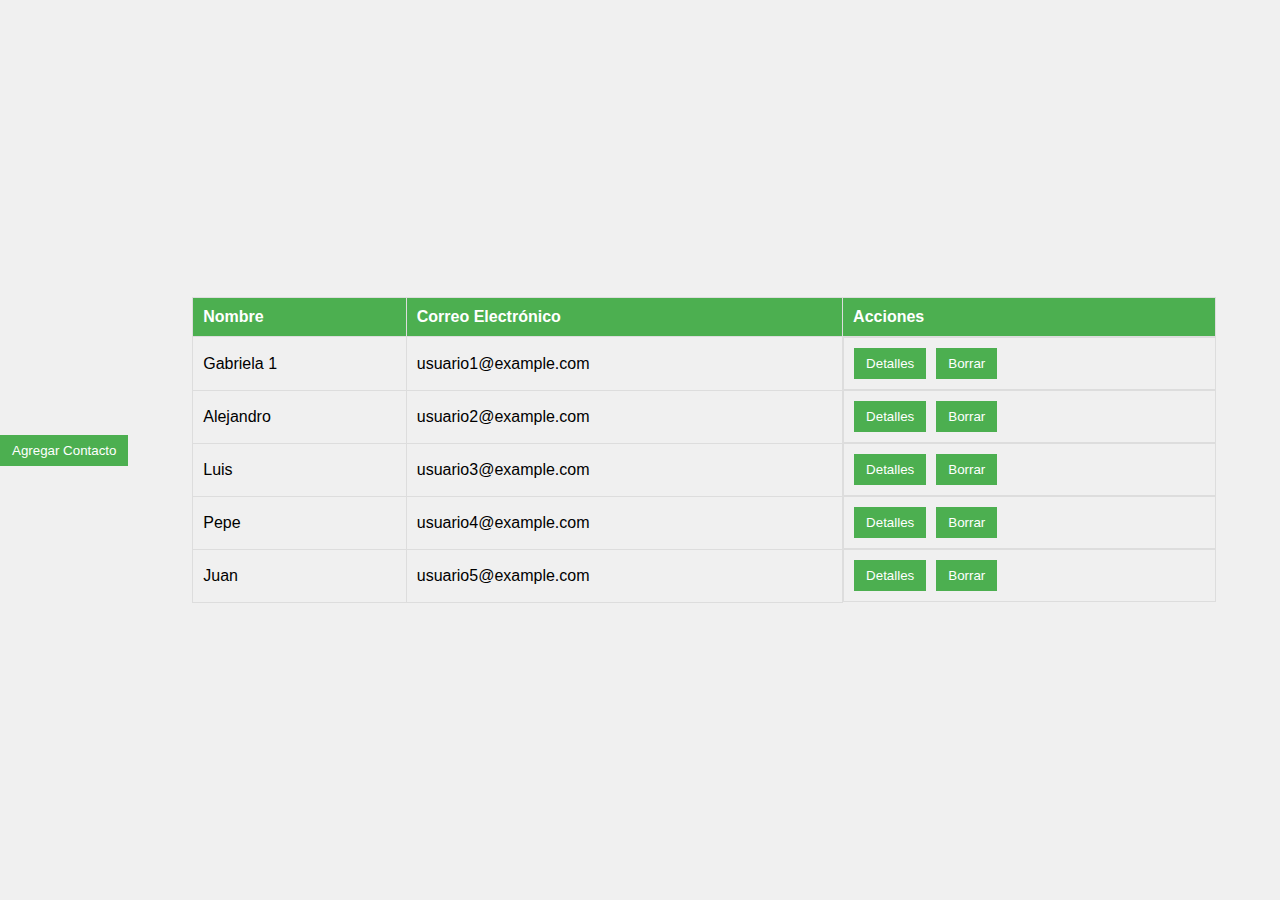
==== assets/Paginas/Contactos.html @ 438fb38b "se agrega contactos" ====
<!DOCTYPE html>
<html lang="en">
<head>
    <meta charset="UTF-8">
    <meta name="viewport" content="width=device-width, initial-scale=1.0">
    <link rel="stylesheet" href="../Estilos/Style_Contactos.css">
    <title>Document</title>
</head>
    <body>
        <button onclick="agregarContacto()">Agregar Contacto</button>

        <table>
          <thead>
            <tr>
              <th>Nombre</th>
              <th>Correo Electrónico</th>
              <th>Acciones</th>
            </tr>
          </thead>
          <tbody>
            <tr>
              <td>Gabriela 1</td>
              <td>usuario1@example.com</td>
              <td class="acciones">
                <button onclick="verDetalles()">Detalles</button>
                <button onclick="borrarUsuario()">Borrar</button>
              </td>
            </tr>
            <tr>
              <td>Alejandro</td>
              <td>usuario2@example.com</td>
              <td class="acciones">
                <button onclick="verDetalles()">Detalles</button>
                <button onclick="borrarUsuario()">Borrar</button>
              </td>
            </tr>

            <tr>
                <td>Luis</td>
                <td>usuario3@example.com</td>
                <td class="acciones">
                  <button onclick="verDetalles()">Detalles</button>
                  <button onclick="borrarUsuario()">Borrar</button>
                </td>
              </tr>

              <tr>
                <td>Pepe</td>
                <td>usuario4@example.com</td>
                <td class="acciones">
                  <button onclick="verDetalles()">Detalles</button>
                  <button onclick="borrarUsuario()">Borrar</button>
                </td>
              </tr>

              <tr>
                <td>Juan</td>
                <td>usuario5@example.com</td>
                <td class="acciones">
                  <button onclick="verDetalles()">Detalles</button>
                  <button onclick="borrarUsuario()">Borrar</button>
                </td>
              </tr>   
   
            </tbody>
        </table>
    </body>
    <script src="../scripts/Logica_Contactos.js"></script>
</html>
---- assets/Estilos/Style_Contactos.css ----
body {
    font-family: 'Arial', sans-serif;
    background-color: #f0f0f0;
    display: flex;
    justify-content: center;
    align-items: center;
    height: 100vh;
    margin: 0;
  }

  table {
    border-collapse: collapse;
    width: 80%;
    margin: 20px auto;
  }

  th, td {
    border: 1px solid #ddd;
    padding: 10px;
    text-align: left;
  }

  th {
    background-color: #4CAF50;
    color: white;
  }

  button {
    background-color: #4CAF50;
    color: white;
    border: none;
    padding: 8px 12px;
    cursor: pointer;
  }

  button:hover {
    background-color: #45a049;
  }

  .acciones {
    display: flex;
    gap: 10px;
  }
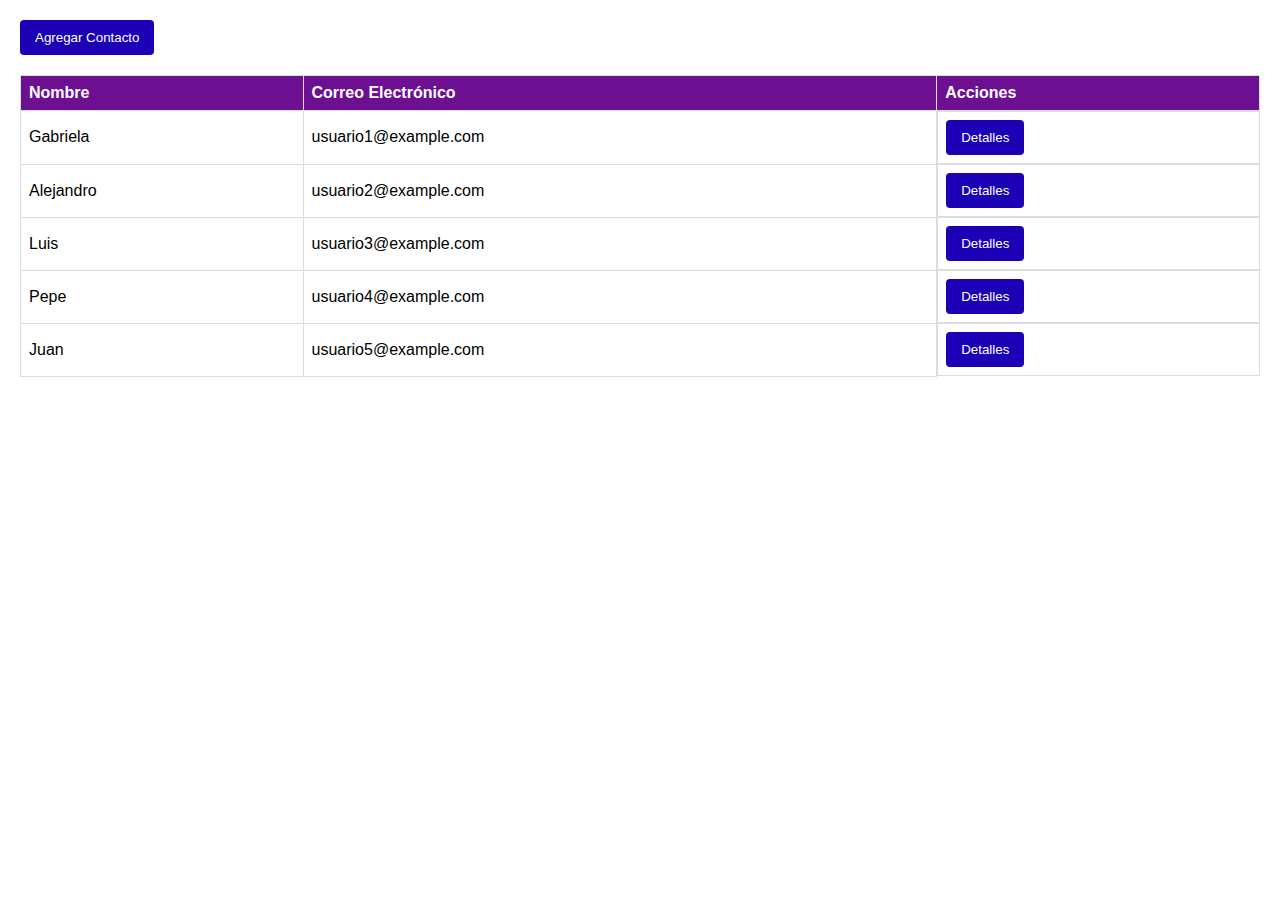
==== commit 0df26d3b: "se arregla problemas de detalles contacto y nuevo contacto se le cambia el color de boton a verde" ====
--- a/assets/Paginas/Contactos.html
+++ b/assets/Paginas/Contactos.html
@@ -11,59 +11,80 @@
 
         <table>
           <thead>
-            <tr>
-              <th>Nombre</th>
-              <th>Correo Electrónico</th>
-              <th>Acciones</th>
-            </tr>
+              <tr>
+                  <th>Nombre</th>
+                  <th>Correo Electrónico</th>
+                  <th>Acciones</th>
+              </tr>
           </thead>
           <tbody>
-            <tr>
-              <td>Gabriela 1</td>
-              <td>usuario1@example.com</td>
-              <td class="acciones">
-                <button onclick="verDetalles()">Detalles</button>
-                <button onclick="borrarUsuario()">Borrar</button>
-              </td>
-            </tr>
-            <tr>
-              <td>Alejandro</td>
-              <td>usuario2@example.com</td>
-              <td class="acciones">
-                <button onclick="verDetalles()">Detalles</button>
-                <button onclick="borrarUsuario()">Borrar</button>
-              </td>
-            </tr>
-
-            <tr>
-                <td>Luis</td>
-                <td>usuario3@example.com</td>
-                <td class="acciones">
-                  <button onclick="verDetalles()">Detalles</button>
-                  <button onclick="borrarUsuario()">Borrar</button>
-                </td>
+              <tr>
+                  <td>Gabriela</td>
+                  <td>usuario1@example.com</td>
+                  <td class="acciones">
+                      <button onclick="mostrarInformacion('info-gabriela')">Detalles</button>
+                      <div class="info-detallada" id="info-gabriela" style="display: none;">
+                          <address>
+                            Teléfono: (555) 0000-0001 <br>
+                            Dirección: 202 Avenida Serena, Ciudad Guatemala
+                          </address>
+                      </div>
+                  </td>
               </tr>
-
               <tr>
-                <td>Pepe</td>
-                <td>usuario4@example.com</td>
-                <td class="acciones">
-                  <button onclick="verDetalles()">Detalles</button>
-                  <button onclick="borrarUsuario()">Borrar</button>
-                </td>
+                  <td>Alejandro</td>
+                  <td>usuario2@example.com</td>
+                  <td class="acciones">
+                      <button onclick="mostrarInformacion('info-alejandro')">Detalles</button>
+                      <div class="info-detallada" id="info-alejandro" style="display: none;">
+                          <address>
+                            Teléfono: (555) 0000-0002 <br>
+                            Dirección: 101 Calle Tranquila, Ciudad Guatemala
+                          </address>
+                      </div>
+                  </td>
               </tr>
-
               <tr>
-                <td>Juan</td>
-                <td>usuario5@example.com</td>
-                <td class="acciones">
-                  <button onclick="verDetalles()">Detalles</button>
-                  <button onclick="borrarUsuario()">Borrar</button>
-                </td>
-              </tr>   
-   
-            </tbody>
-        </table>
+                  <td>Luis</td>
+                  <td>usuario3@example.com</td>
+                  <td class="acciones">
+                      <button onclick="mostrarInformacion('info-luis')">Detalles</button>
+                      <div class="info-detallada" id="info-luis" style="display: none;">
+                          <address>
+                            Teléfono: (555) 0000-0003 <br>
+                            Dirección: 789 Calle Residencial, Ciudad Guatemala
+                          </address>
+                      </div>
+                  </td>
+              </tr>
+              <tr>
+                  <td>Pepe</td>
+                  <td>usuario4@example.com</td>
+                  <td class="acciones">
+                      <button onclick="mostrarInformacion('info-pepe')">Detalles</button>
+                      <div class="info-detallada" id="info-pepe" style="display: none;">
+                          <address>
+                            Teléfono: (555) 0000-0004 <br>
+                            Dirección: 456 Avenida Secundaria, Ciudad Guatemala
+                          </address>
+                      </div>
+                  </td>
+              </tr>
+              <tr>
+                  <td>Juan</td>
+                  <td>usuario5@example.com</td>
+                  <td class="acciones">
+                      <button onclick="mostrarInformacion('info-juan')">Detalles</button>
+                      <div class="info-detallada" id="info-juan" style="display: none;">
+                          <address>
+                            Teléfono: (555) 0000-0005 <br>
+                            Dirección: 123 Calle Principal, Ciudad Guatemala
+                          </address>
+                      </div>
+                  </td>
+              </tr>
+          </tbody>
+      </table>
     </body>
     <script src="../scripts/Logica_Contactos.js"></script>
 </html>--- a/assets/Estilos/Style_Contactos.css
+++ b/assets/Estilos/Style_Contactos.css
@@ -1,43 +1,77 @@
 body {
-    font-family: 'Arial', sans-serif;
-    background-color: #f0f0f0;
-    display: flex;
-    justify-content: center;
-    align-items: center;
-    height: 100vh;
-    margin: 0;
-  }
+  font-family: Arial, sans-serif;
+  margin: 20px;
+}
 
-  table {
-    border-collapse: collapse;
-    width: 80%;
-    margin: 20px auto;
-  }
+h1 {
+  color: #333;
+}
 
-  th, td {
-    border: 1px solid #ddd;
-    padding: 10px;
-    text-align: left;
-  }
+form {
+  max-width: 400px;
+  margin: 20px auto;
+}
 
-  th {
-    background-color: #4CAF50;
-    color: white;
-  }
+label {
+  display: block;
+  margin-bottom: 8px;
+  color: #333;
+}
 
-  button {
-    background-color: #4CAF50;
-    color: white;
-    border: none;
-    padding: 8px 12px;
-    cursor: pointer;
-  }
+input {
+  width: 100%;
+  padding: 8px;
+  margin-bottom: 16px;
+  box-sizing: border-box;
+}
 
-  button:hover {
-    background-color: #45a049;
-  }
+button {
+  background-color: #1b00b6;
+  color: white;
+  padding: 10px 15px;
+  border: none;
+  border-radius: 4px;
+  cursor: pointer;
+}
 
-  .acciones {
-    display: flex;
-    gap: 10px;
-  }+button:hover {
+  background-color: #008fb3;
+}
+
+#contactList {
+  margin-top: 20px;
+}
+
+table {
+  width: 100%;
+  border-collapse: collapse;
+  margin-top: 20px;
+}
+
+th, td {
+  border: 1px solid #ddd;
+  padding: 8px;
+  text-align: left;
+}
+
+th {
+  background-color: #6c0f91;
+  color: white;
+}
+
+.acciones {
+  display: flex;
+  gap: 5px;
+}
+
+.info-detallada {
+  display: none;
+  margin-top: 10px;
+  padding: 10px;
+  border: 1px solid #ddd;
+}
+
+.info-detallada address {
+  margin: 0;
+  color: #333;
+}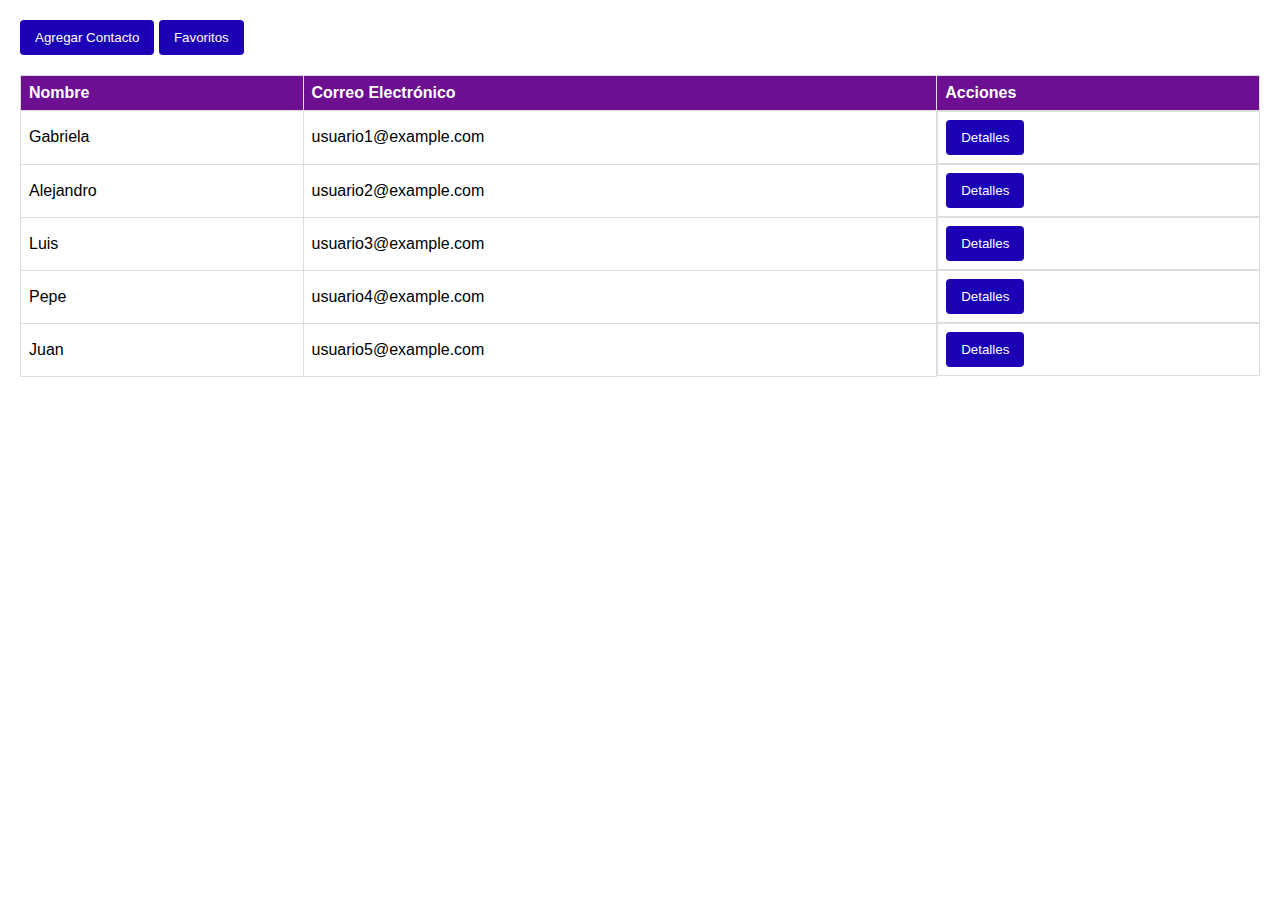
==== commit 6160301e: "se hace el boton de contacto" ====
--- a/assets/Paginas/Contactos.html
+++ b/assets/Paginas/Contactos.html
@@ -8,7 +8,7 @@
 </head>
     <body>
         <button onclick="agregarContacto()">Agregar Contacto</button>
-
+        <button onclick="Favoritos()">Favoritos</button>
         <table>
           <thead>
               <tr>
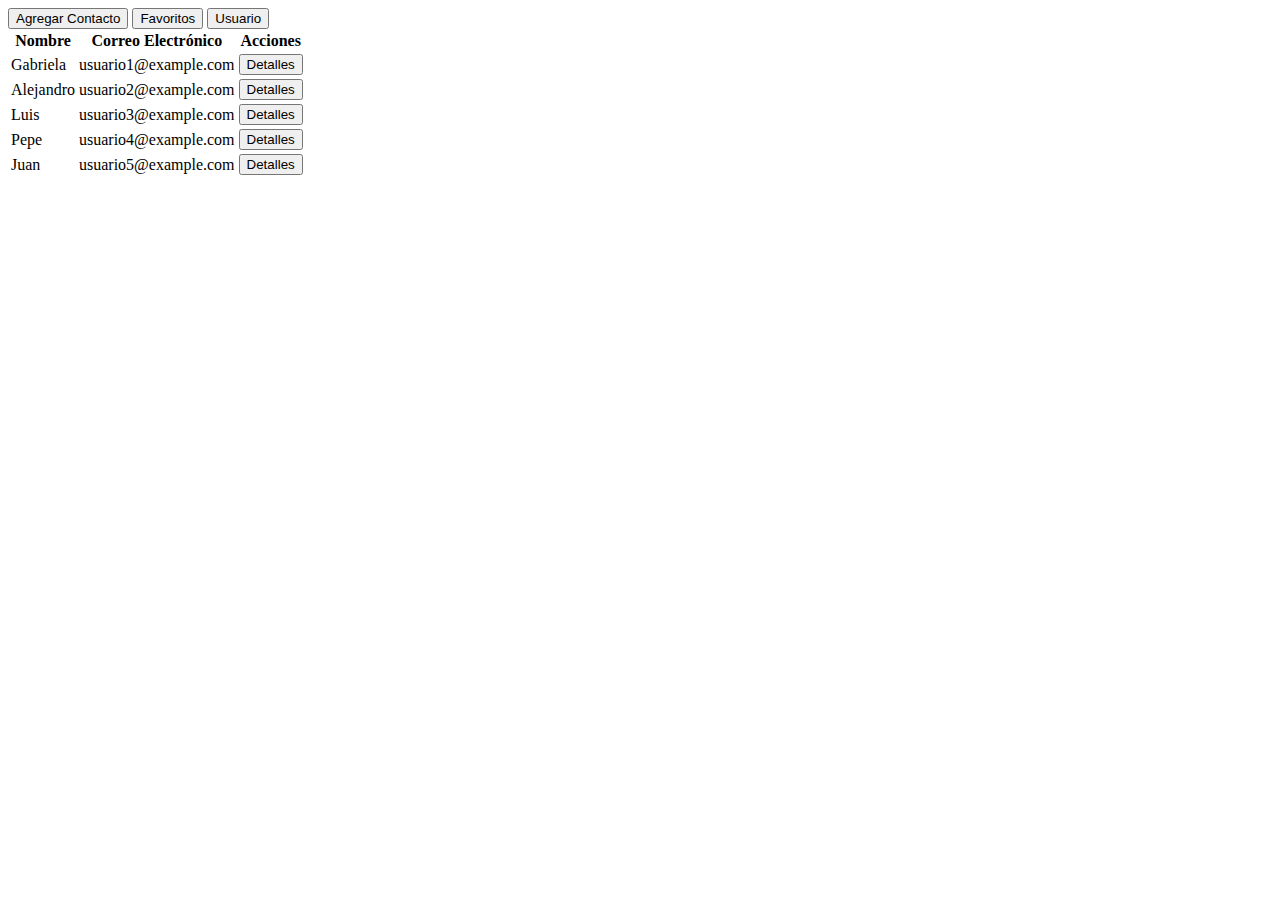
==== commit 6203177d: "se hace el boton de usuario y el de favoritos" ====
--- a/assets/Paginas/Contactos.html
+++ b/assets/Paginas/Contactos.html
@@ -9,6 +9,7 @@
     <body>
         <button onclick="agregarContacto()">Agregar Contacto</button>
         <button onclick="Favoritos()">Favoritos</button>
+        <button onclick="Usuario()">Usuario</button>        
         <table>
           <thead>
               <tr>
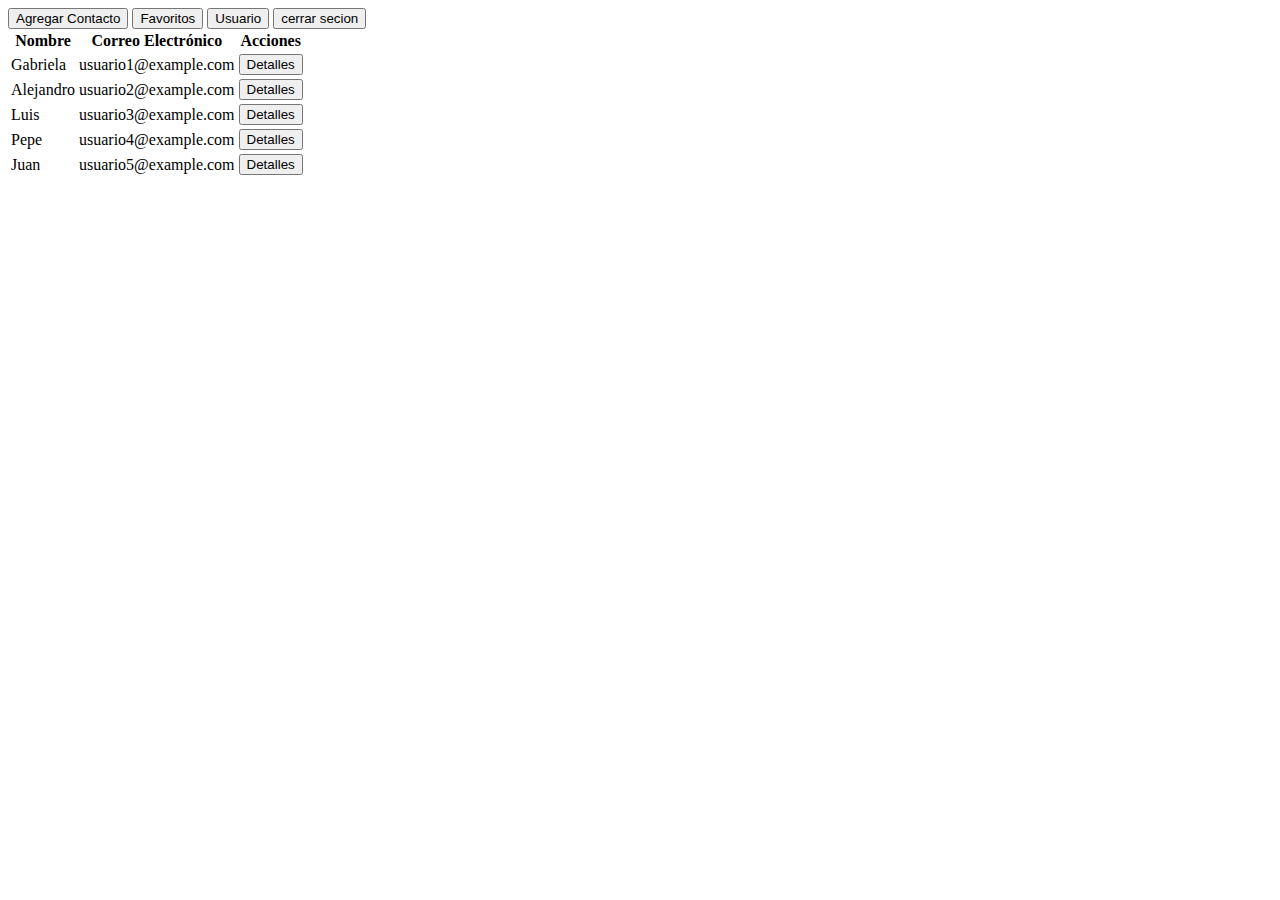
==== commit 436c89bf: "se vincula todos los botones" ====
--- a/assets/Paginas/Contactos.html
+++ b/assets/Paginas/Contactos.html
@@ -9,7 +9,8 @@
     <body>
         <button onclick="agregarContacto()">Agregar Contacto</button>
         <button onclick="Favoritos()">Favoritos</button>
-        <button onclick="Usuario()">Usuario</button>        
+        <button onclick="Usuario()">Usuario</button>
+        <button onclick="Cerrar()">cerrar secion</button>
         <table>
           <thead>
               <tr>
